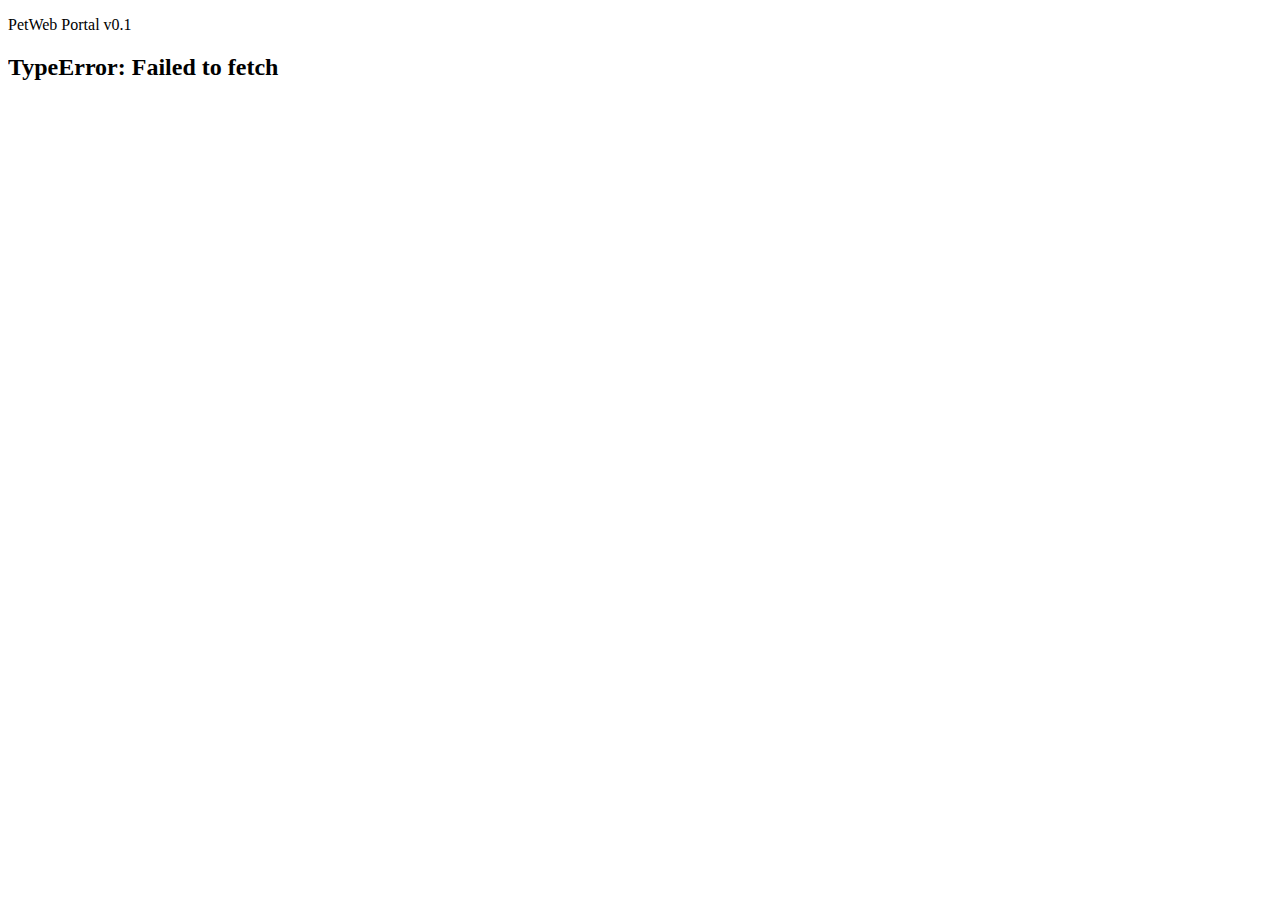
==== demos/PetDemo/PetWeb/index.html @ 296b3a37 "add html frontend" ====
<!DOCTYPE html>
<html lang="en">
<head>
    <meta charset="UTF-8">
    <meta http-equiv="X-UA-Compatible" content="IE=edge">
    <meta name="viewport" content="width=device-width, initial-scale=1.0">
    <title>PetWeb Portal</title>
    <script src="Pet.js"></script>
</head>
<body>
    <p>PetWeb Portal v0.1</p>
    <div id="pet-div"></div>
</body>
</html>
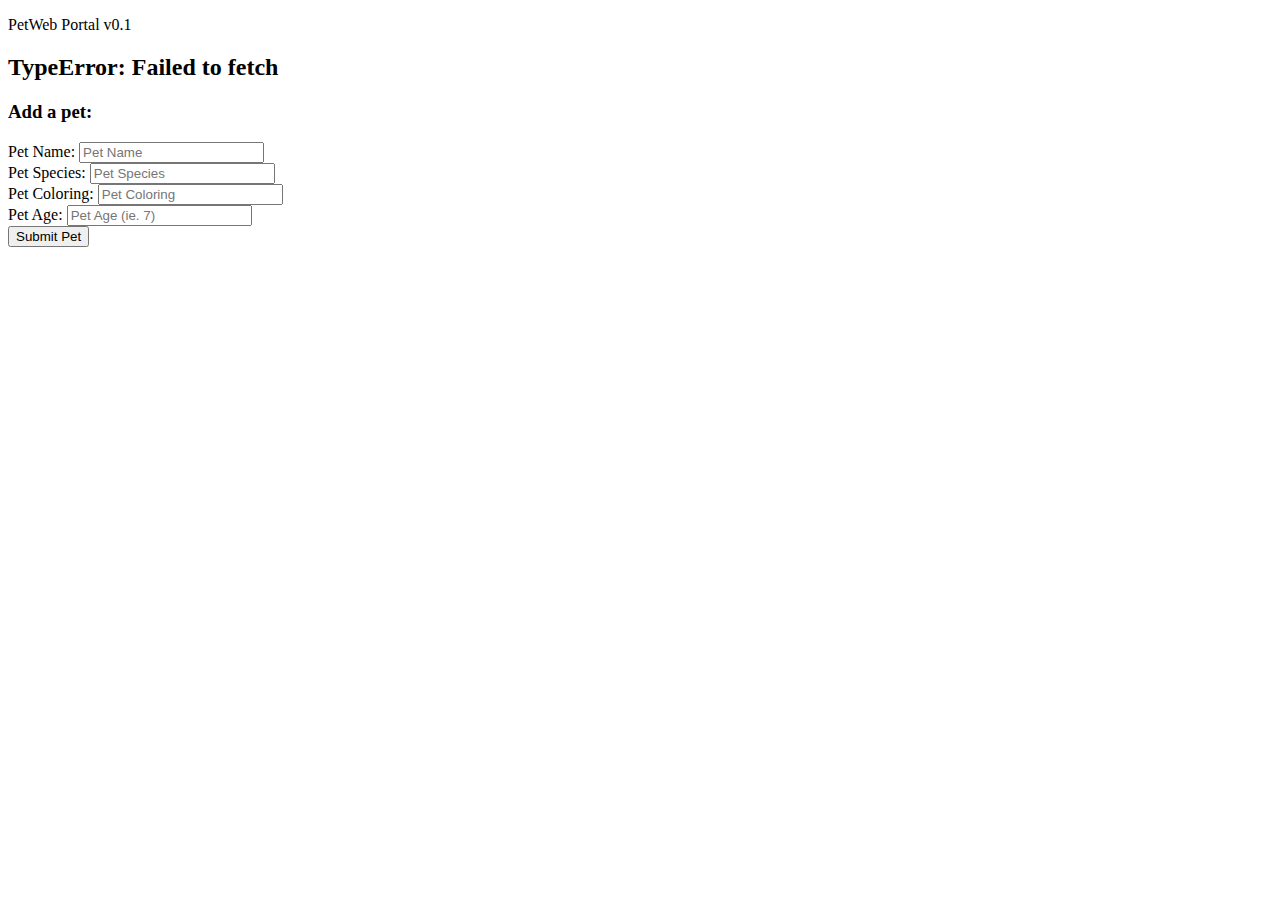
==== commit 7370e3dc: "update PetWeb example with AJAX POST" ====
--- a/demos/PetDemo/PetWeb/index.html
+++ b/demos/PetDemo/PetWeb/index.html
@@ -10,5 +10,19 @@
 <body>
     <p>PetWeb Portal v0.1</p>
     <div id="pet-div"></div>
+    <div>
+        <form id="petForm">
+            <h3>Add a pet:</h3>
+            <label for="name">Pet Name:</label>
+            <input type="text" name="name" placeholder="Pet Name"><br>
+            <label for="species">Pet Species:</label>
+            <input type="text" name="species" placeholder="Pet Species"><br>
+            <label for="coloring">Pet Coloring:</label>
+            <input type="text" name="coloring" placeholder="Pet Coloring"><br>
+            <label for="age">Pet Age:</label>
+            <input type="number" name="age" placeholder="Pet Age (ie. 7)"><br>
+            <button type="submit">Submit Pet</button>
+        </form>
+    </div>
 </body>
 </html>